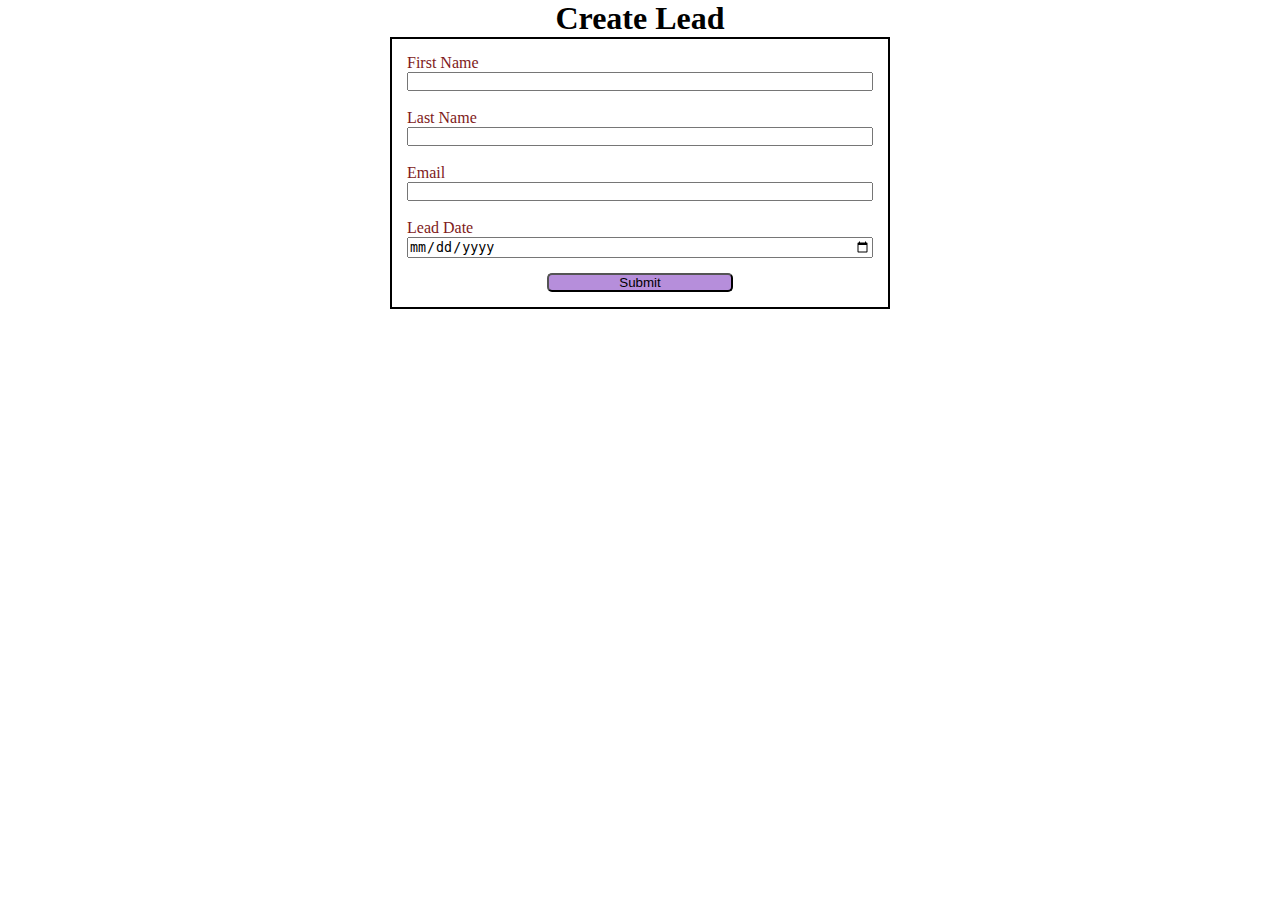
==== index.html @ 1b3c587c "Add files via upload" ====
<!DOCTYPE html>
<html lang="en">

<head>
    <meta charset="UTF-8">
    <meta name="viewport" content="width=device-width, initial-scale=1.0">
    <title>Web To Lead From</title>
    <link rel="stylesheet" href="style.css" />
    <script src="script.js"></script>
</head>

<body>
    <h1>Create Lead</h1>
    <form action="https://webto.salesforce.com/servlet/servlet.WebToLead?encoding=UTF-8&orgId=00DNS000006FzpJ"
        method="POST" onsubmit="beforesubmit()">

        <input type=hidden name="oid" value="00DNS000006FzpJ">
        <input type=hidden name="retURL" value="">
        <input type=hidden name="Lead_Date__c" class="outputdate">

        <label for="first_name">First Name</label><input id="first_name" maxlength="40" name="first_name" size="20"
            type="text" required="true" /><br>

        <label for="last_name">Last Name</label><input id="last_name" maxlength="80" name="last_name" size="20"
            type="text" required="true" /><br>

        <label for="email">Email</label><input id="email" maxlength="80" name="email" size="20" type="text"
            required="true" /><br>

        <label for="email">Lead Date</label><input type="date" required="true" class="inputdate" />
        <!-- Lead Date:<span class="dateInput dateOnlyInput"><input id="00NNS00000SnxTR" name="00NNS00000SnxTR" size="12"
                type="text" /></span><br> -->

        <input type="submit" name="submit" class="submit">

    </form>
</body>

</html>
---- style.css ----
* {
    margin: 0;
    padding: 0;
    box-sizing: border-box;
}

h1 {
    text-align: center;
}

input,
label {
    display: block;
}

label {
    color: rgb(126, 26, 26);
}

input {
    width: 100%;
}

.submit {
    margin: 15px auto 0 auto;
    width: 40%;
    background-color: rgb(182, 142, 219);
    border-radius: 5px;
}

form {
    min-width: 300px;
    max-width: 500px;
    margin: auto;
    border: 2px solid black;
    padding: 15px;
}

/*
margin top right bottom left
margin 25px 15px 75px 50px
marging 25px auto 0 auto
*/
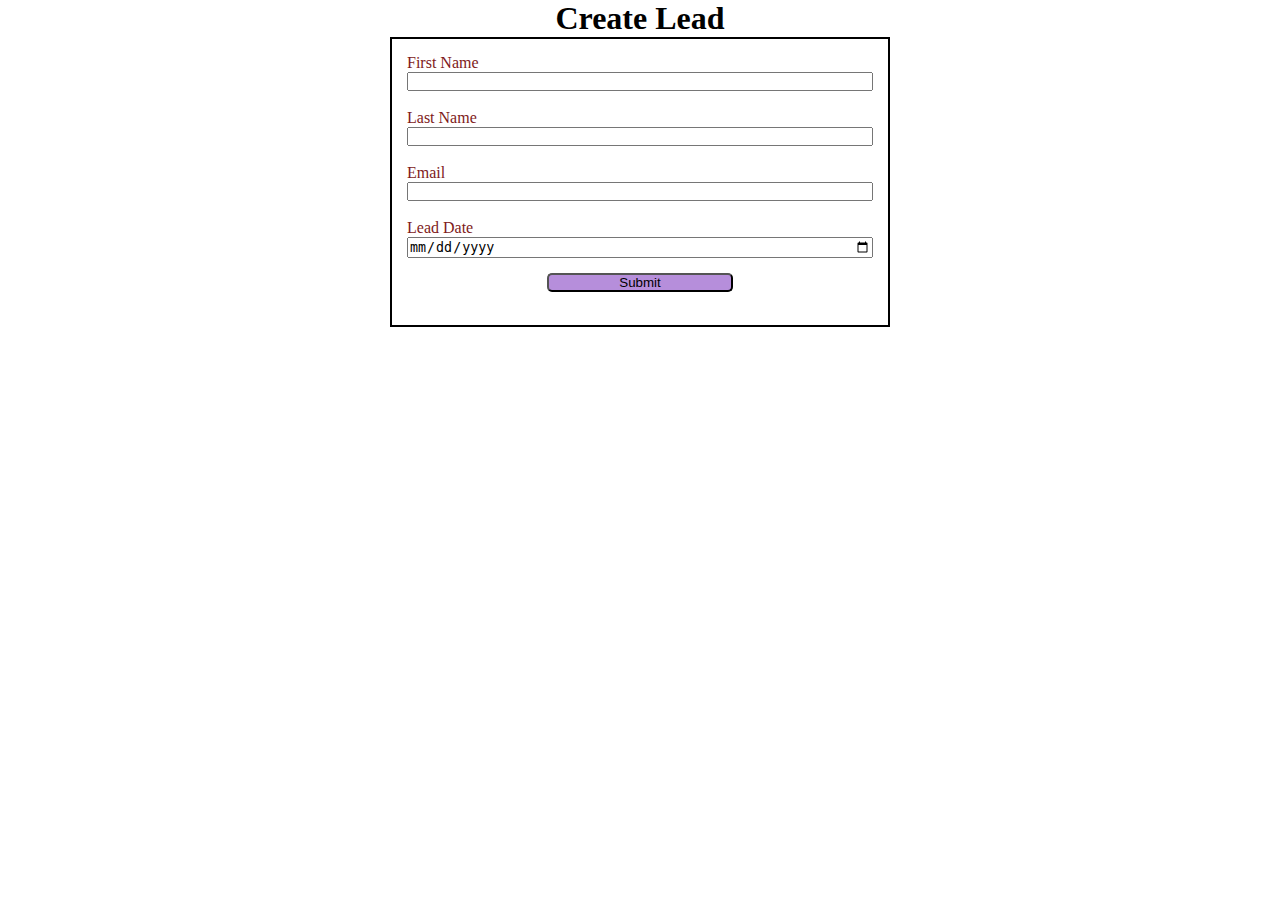
==== commit a43ec1a4: "index.html" ====
--- a/index.html
+++ b/index.html
@@ -6,6 +6,7 @@
     <meta name="viewport" content="width=device-width, initial-scale=1.0">
     <title>Web To Lead From</title>
     <link rel="stylesheet" href="style.css" />
+    <script src="https://www.google.com/recaptcha/api.js"></script>
     <script src="script.js"></script>
 </head>
 
@@ -15,8 +16,11 @@
         method="POST" onsubmit="beforesubmit()">
 
         <input type=hidden name="oid" value="00DNS000006FzpJ">
-        <input type=hidden name="retURL" value="">
+        <input type=hidden name="retURL" value="https://7387860180.github.io/Web-to-Lead-Form/thanks.html">
         <input type=hidden name="Lead_Date__c" class="outputdate">
+        <input type=hidden name='captcha_settings'
+            value='{"keyname":"WebToLead","fallback":"true","orgId":"00DNS000006FzpJ","ts":""}'>
+
 
         <label for="first_name">First Name</label><input id="first_name" maxlength="40" name="first_name" size="20"
             type="text" required="true" /><br>
@@ -33,7 +37,9 @@
 
         <input type="submit" name="submit" class="submit">
 
+        <div class="g-recaptcha" data-sitekey="6LecULgqAAAAALzGiZvQByXrLI849sNgBNO9hSRO"></div><br>
+
     </form>
 </body>
 
-</html>+</html>
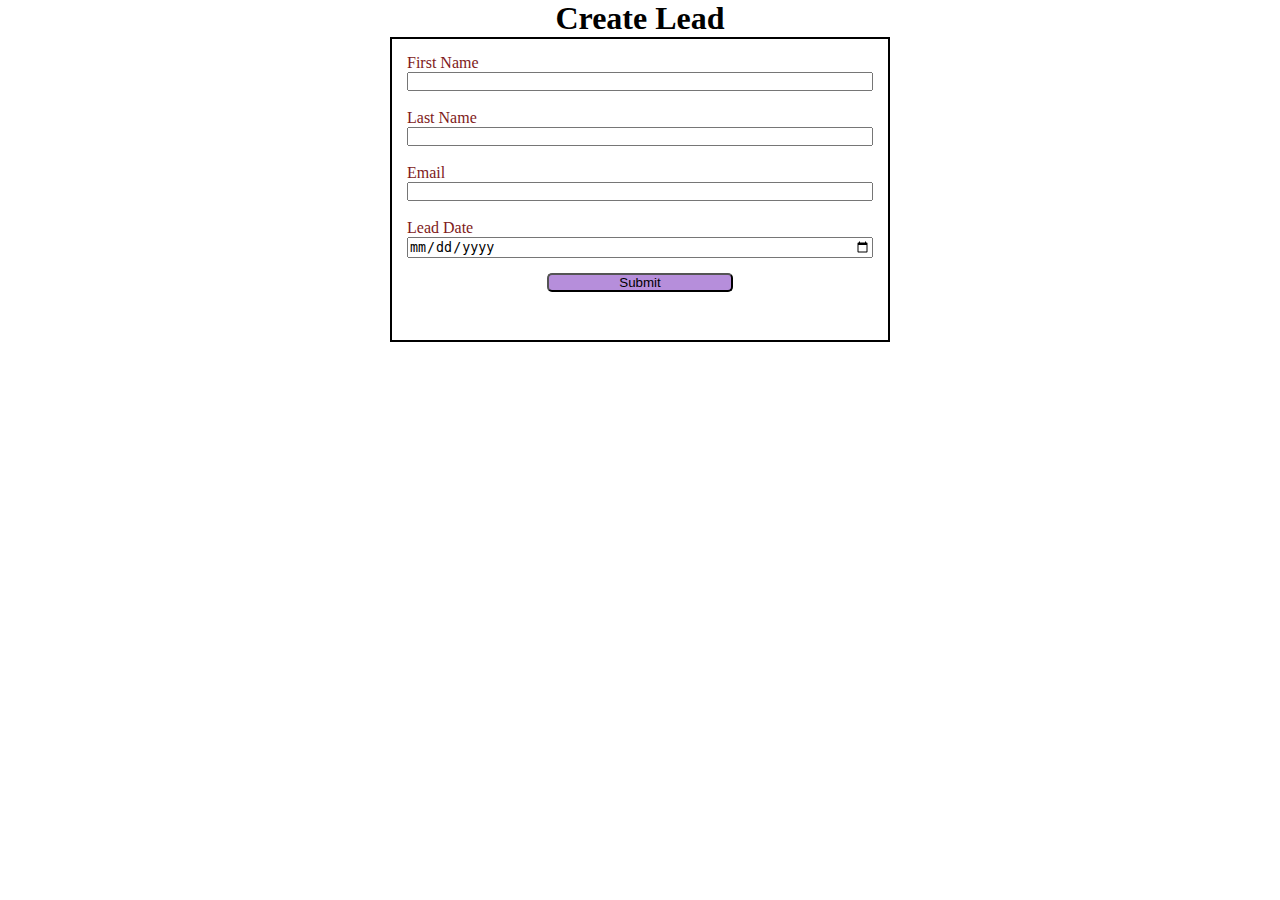
==== commit 7a18b5ee: "index.html" ====
--- a/index.html
+++ b/index.html
@@ -37,7 +37,8 @@
 
         <input type="submit" name="submit" class="submit">
 
-        <div class="g-recaptcha" data-sitekey="6LecULgqAAAAALzGiZvQByXrLI849sNgBNO9hSRO"></div><br>
+        <div class="g-recaptcha" data-callback="captchasuccess" data-sitekey="6LecULgqAAAAALzGiZvQByXrLI849sNgBNO9hSRO">
+        </div><br>
 
     </form>
 </body>
--- a/style.css
+++ b/style.css
@@ -35,9 +35,8 @@
     border: 2px solid black;
     padding: 15px;
 }
-
-/*
-margin top right bottom left
-margin 25px 15px 75px 50px
-marging 25px auto 0 auto
-*/+.g-recaptcha {
+    margin-top: 15px;
+    display: flex;
+    justify-content: center;
+}
